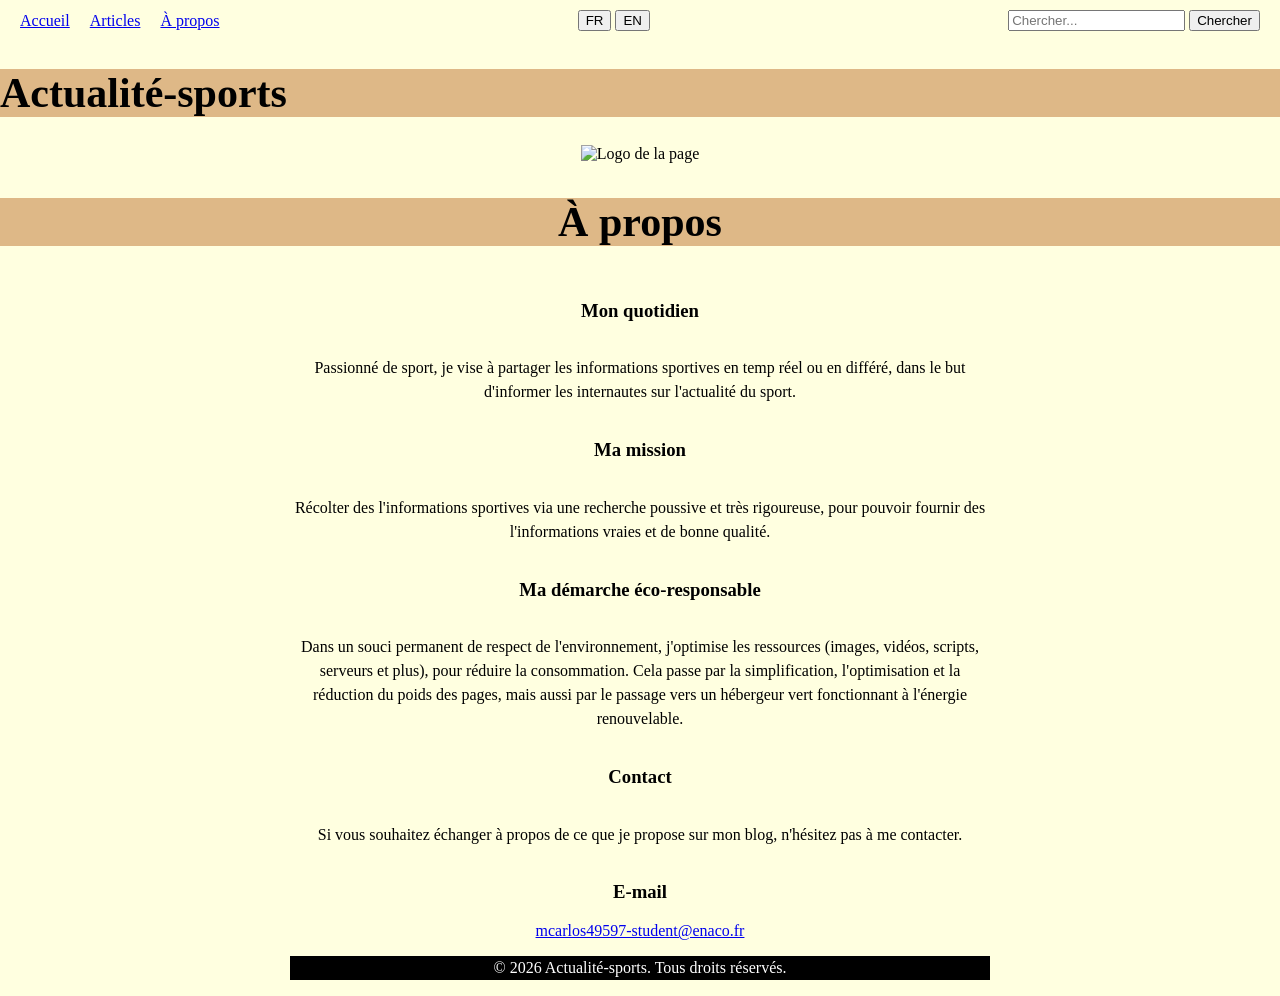
==== a-propos.html @ de43d668 "Add files via upload Feuilles de code HTML/CSS devoir CCP1 Devoir n°2." ====
<!doctype html>
<html lang="fr">
  <head>
    <meta charset="UTF-8" />
    <meta name="viewport" content="width=device-width" , initial-scale="1.0" />
    <title>Le blog des sports</title>

    <!-- Les fondations -->
    <link rel="stylesheet" href="global.css" />

    <!-- Les éléments de communs pour toutes les pages -->
    <link rel="stylesheet" href="header.css" />
    <link rel="stylesheet" href="footer.css" />

    <!-- feuille de style pour la page a propos -->
    <link rel="stylesheet" href="a-propos.css" />

    <!--Feuille dédié à la responsivité -->
    <link rel="stylesheet" href="responsive.css" />
  </head>

  <body id="a-propos">
    <header>
      <!--Menu -->
      <nav class="container">
        <ul>
          <li><a href="accueil.html">Accueil</a></li>
          <li><a href="articles.html">Articles</a></li>
          <li><a href="a-propos.html">À propos</a></li>
        </ul>

        <div>
          <button onclick="setLanguage('fr')">FR</button>
          <button onclick="setLanguage('en')">EN</button>
        </div>

        <!--Bouton chercher-->
        <form>
          <input type="text" placeholder="Chercher..." />
          <button type="submit">Chercher</button>
        </form>
      </nav>

      <!-- titre et logo de la page -->

      <h1>Actualité-sports</h1>
      <div class="contenu-de-tete">
        <img src="mon-logo.webp" alt="Logo de la page" />
        <h2>À propos</h2>
      </div>
    </header>

    <main>
      <article class="breves-propos">
        <h3>Mon quotidien</h3>
        <p>
          Passionné de sport, je vise à partager les informations sportives en
          temp réel ou en différé, dans le but d'informer les internautes sur
          l'actualité du sport.
        </p>
      </article>

      <article class="breves-propos">
        <h3>Ma mission</h3>
        <p>
          Récolter des l'informations sportives via une recherche poussive et
          très rigoureuse, pour pouvoir fournir des l'informations vraies et de
          bonne qualité.
        </p>
      </article>

      <article class="breves-propos">
        <h3>Ma démarche éco-responsable</h3>
        <p>
          Dans un souci permanent de respect de l'environnement, j'optimise les
          ressources (images, vidéos, scripts, serveurs et plus), pour réduire
          la consommation. Cela passe par la simplification, l'optimisation et
          la réduction du poids des pages, mais aussi par le passage vers un
          hébergeur vert fonctionnant à l'énergie renouvelable.
        </p>
      </article>
      <article class="breves-propos">
        <h3>Contact</h3>
        <p>
          Si vous souhaitez échanger à propos de ce que je propose sur mon blog,
          n'hésitez pas à me contacter.
        </p>

        <h3>E-mail</h3>
        <a href="mailto:mcarlos49597-student@enaco.fr"
          >mcarlos49597-student@enaco.fr</a
        >
        <article class="pied-de-page">
          <footer>
            <p>&copy; 2026 Actualité-sports. Tous droits réservés.</p>
          </footer>
        </article>
      </article>
    </main>
  </body>
</html>
---- global.css ----
h1 {
  color: black;
  text-align: left;
  font-weight: 700;
  font-size: 42px;
  background-color: burlywood;
}

h2 {
  color: black;
  position: static;
  font-weight: 700;
  font-size: 42px;
  background-color: burlywood;
}

body {
  margin: 0%;
  padding: 0%;
  background-color: lightyellow;
  overflow: visible;
}

p {
  font-size: 16px;
  line-height: 1.5;;
}

/*Responsive designe
---- header.css ----
header {
  display: contents;
  flex-direction: column;
  align-items: stretch;
  text-align: center;
}

header nav {
  display: flex;
  flex-direction: row;
  justify-content: space-between;
  align-items: center;
  padding: 10px 20px;
}

header nav ul {
  display: flex;
  flex-direction: row;
  gap: 20px;
  list-style: none;
  margin: 0%;
  padding: 0%;
}
---- footer.css ----
footer {
  text-align: center;
  background-color: black;
  color: white;
}
---- a-propos.css ----
.breves-propos {
  display: flex;
  flex-direction: column;
  justify-content: center;
  text-align: center;
  max-width: 700px;
  margin: 0% auto;
  padding: 0%;
}
---- responsive.css ----
/* Style pour mobile*/
.conteneur-articles {
  display: flex;
  flex-direction: column;
  align-items: center;
  gap: 20px;
}

@media screen and (min-width: 600px) {
  .conteneur-articles {
    display: grid;
    grid-template-columns: 1fr 1fr;
    gap: 20px;
    justify-content: center;
  }
}

@media screen and (min-width: 1024px) {
  .conteneur-articles {
    display: grid;
    grid-template-columns: repeat(4, 1fr);
  }

  /* Cette règle est bien À L'INTÉRIEUR du bloc bureau maintenant */
  header nav ul {
    justify-content: flex-start;
  }
}
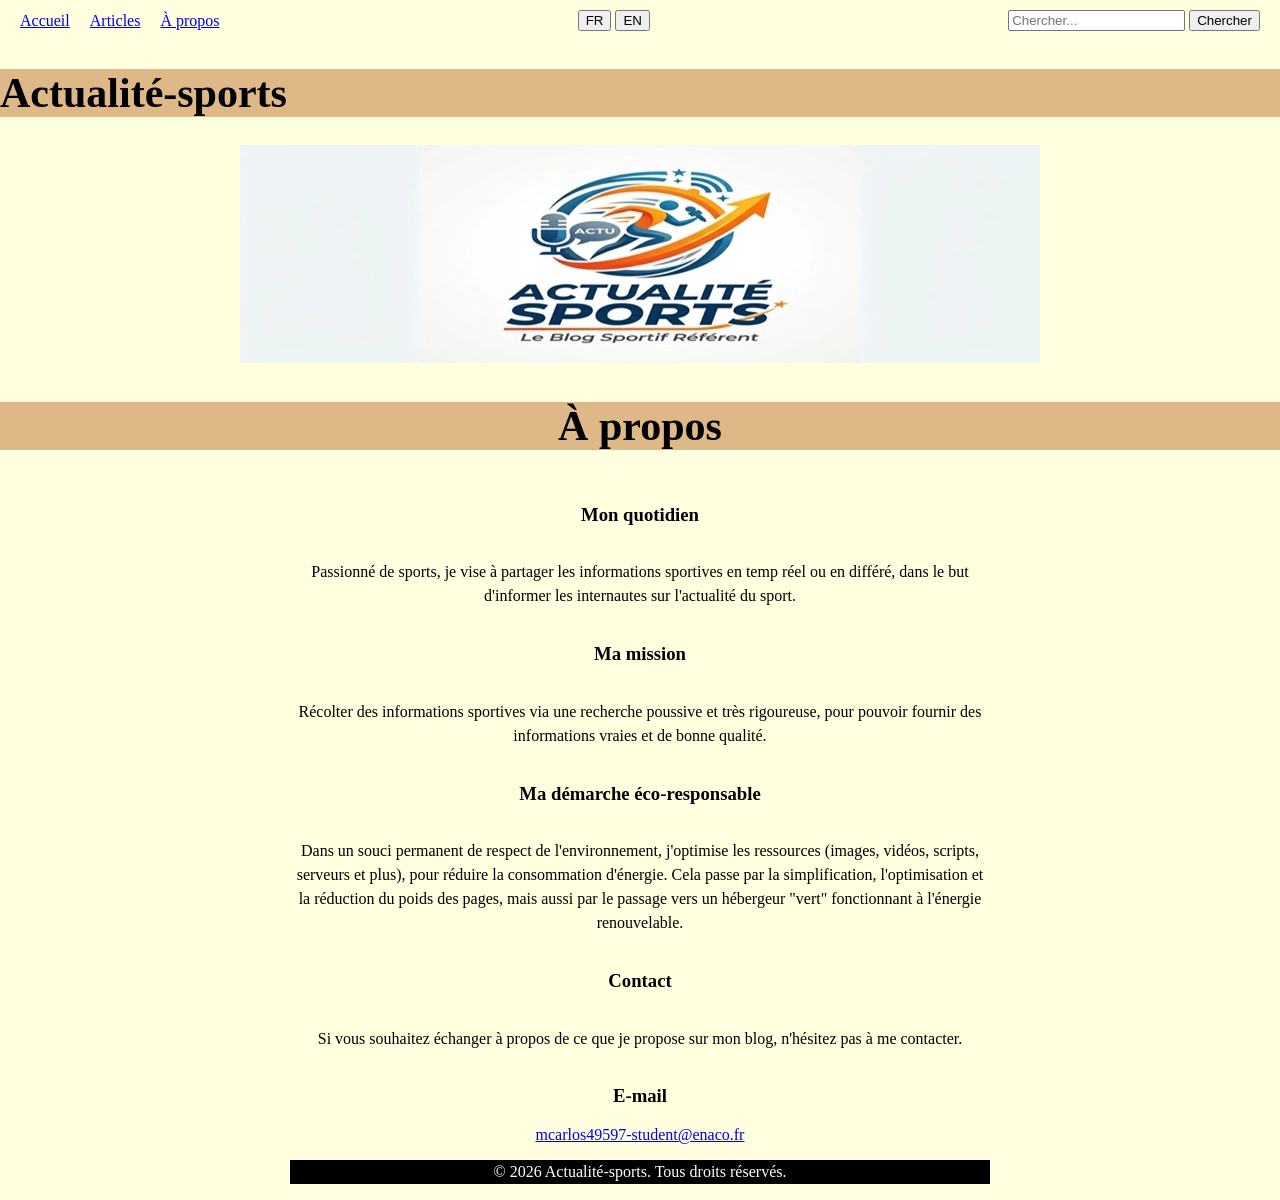
==== commit eb1365a7: "Update a-propos.html" ====
--- a/a-propos.html
+++ b/a-propos.html
@@ -8,7 +8,7 @@
     <!-- Les fondations -->
     <link rel="stylesheet" href="global.css" />
 
-    <!-- Les éléments de communs pour toutes les pages -->
+    <!-- Les éléments communs pour toutes les pages -->
     <link rel="stylesheet" href="header.css" />
     <link rel="stylesheet" href="footer.css" />
 
@@ -24,7 +24,7 @@
       <!--Menu -->
       <nav class="container">
         <ul>
-          <li><a href="accueil.html">Accueil</a></li>
+          <li><a href="index.html">Accueil</a></li>
           <li><a href="articles.html">Articles</a></li>
           <li><a href="a-propos.html">À propos</a></li>
         </ul>
@@ -54,7 +54,7 @@
       <article class="breves-propos">
         <h3>Mon quotidien</h3>
         <p>
-          Passionné de sport, je vise à partager les informations sportives en
+          Passionné de sports, je vise à partager les informations sportives en
           temp réel ou en différé, dans le but d'informer les internautes sur
           l'actualité du sport.
         </p>
@@ -63,8 +63,8 @@
       <article class="breves-propos">
         <h3>Ma mission</h3>
         <p>
-          Récolter des l'informations sportives via une recherche poussive et
-          très rigoureuse, pour pouvoir fournir des l'informations vraies et de
+          Récolter des informations sportives via une recherche poussive et
+          très rigoureuse, pour pouvoir fournir des informations vraies et de
           bonne qualité.
         </p>
       </article>
@@ -74,9 +74,9 @@
         <p>
           Dans un souci permanent de respect de l'environnement, j'optimise les
           ressources (images, vidéos, scripts, serveurs et plus), pour réduire
-          la consommation. Cela passe par la simplification, l'optimisation et
+          la consommation d'énergie. Cela passe par la simplification, l'optimisation et
           la réduction du poids des pages, mais aussi par le passage vers un
-          hébergeur vert fonctionnant à l'énergie renouvelable.
+          hébergeur "vert" fonctionnant à l'énergie renouvelable.
         </p>
       </article>
       <article class="breves-propos">
